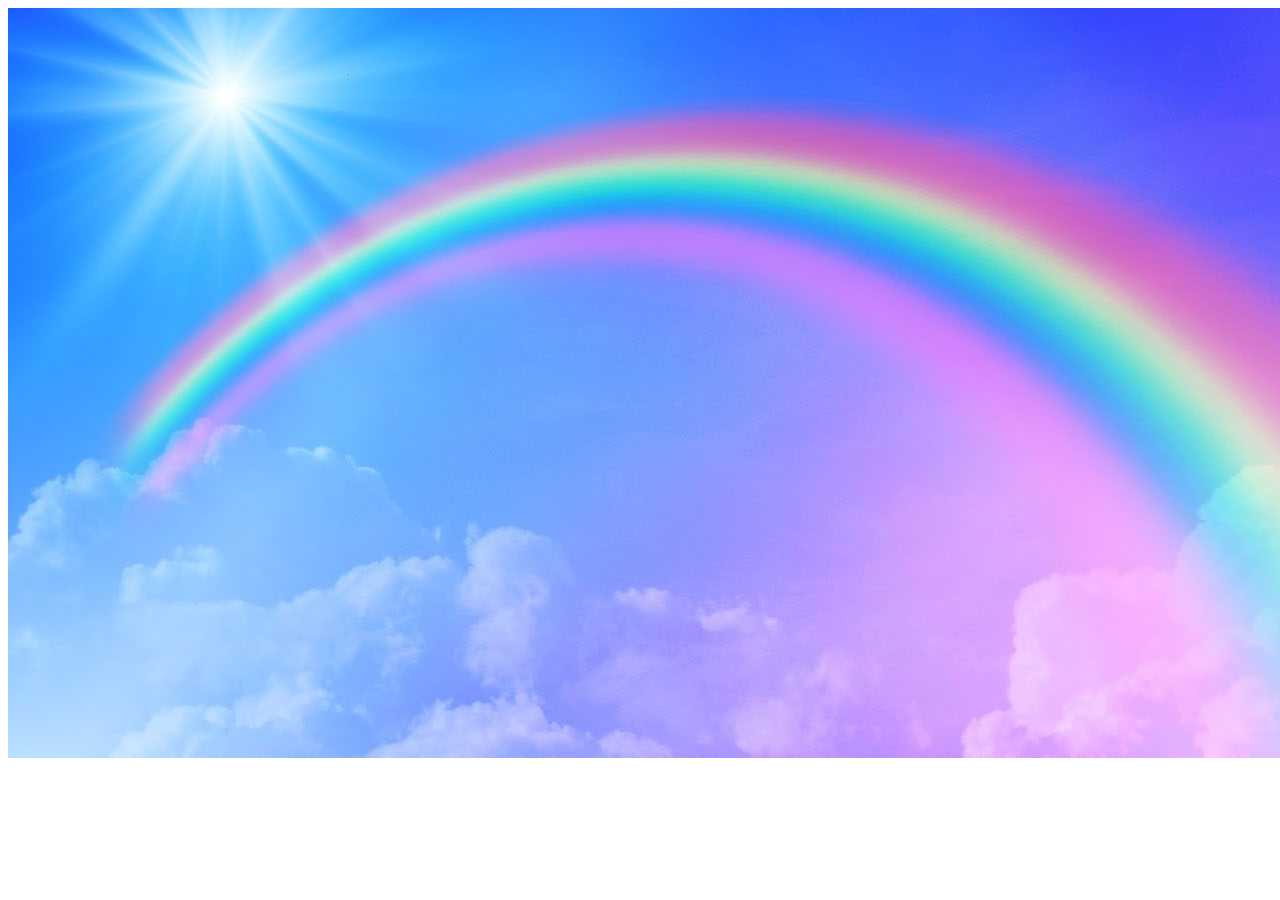
==== fetch/ex-async-await-promise-fetch/index.html @ 77d0f07f "segunda parte de la clase" ====
<!DOCTYPE html>
<html lang="en">
<head>
    <meta charset="UTF-8">
    <meta name="viewport" content="width=device-width, initial-scale=1.0">
    <meta http-equiv="X-UA-Compatible" content="ie=edge">
    <title>Javascript IV - fetch</title>
</head>
<body>
    <img src="" id="rainbow" />
    <script src="./main.js" width="480"></script>
</body>
</html>
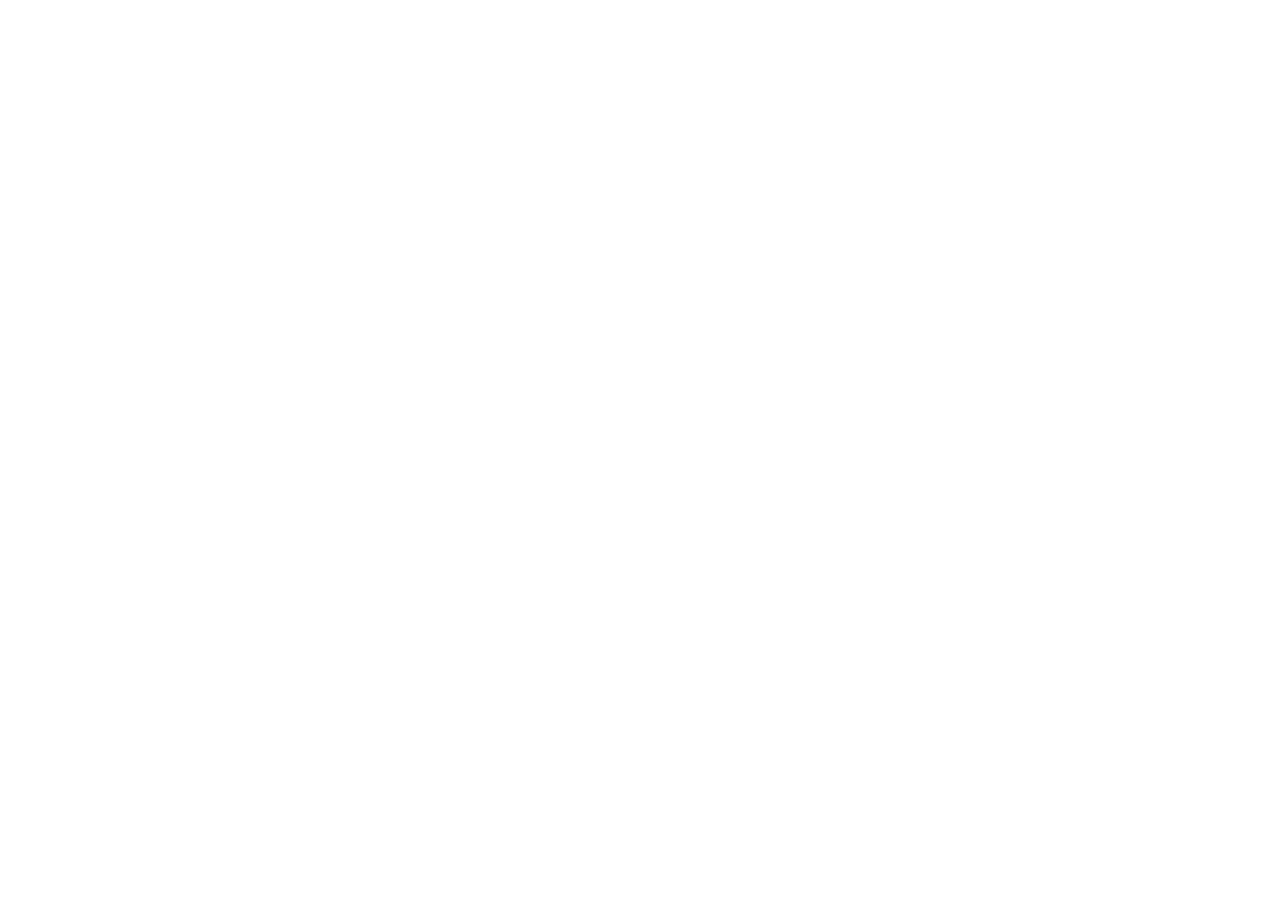
==== commit c2a87f2c: "Ultimo merge aula3" ====
--- a/fetch/ex-async-await-promise-fetch/index.html
+++ b/fetch/ex-async-await-promise-fetch/index.html
@@ -7,7 +7,7 @@
     <title>Javascript IV - fetch</title>
 </head>
 <body>
-    <img src="" id="rainbow" />
+    <img src="" id="rainbow"/>
     <script src="./main.js" width="480"></script>
 </body>
 </html>